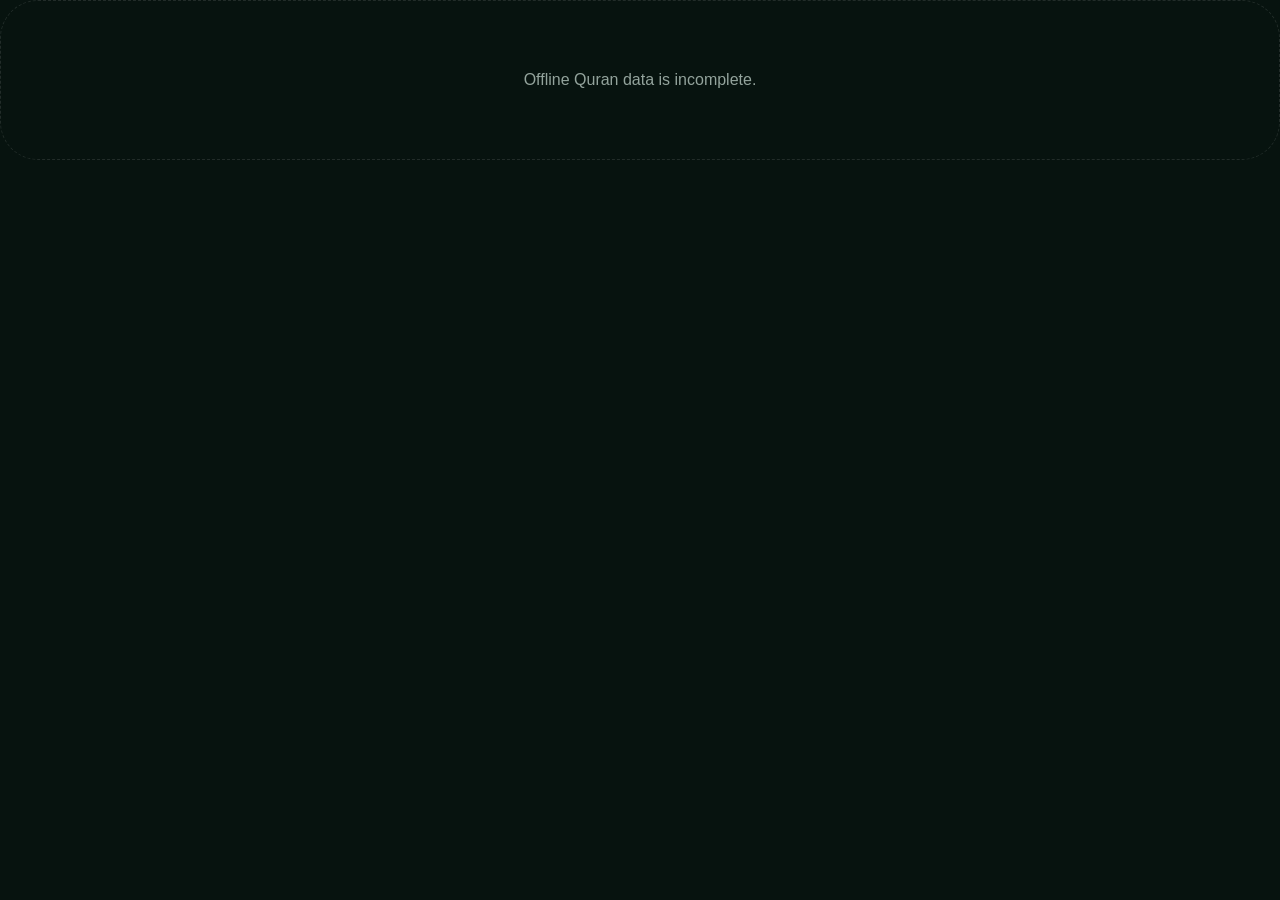
==== app/src/main/assets/index.html @ 4145a132 "Match online mobile UI and add downloadable surah audio" ====
<!doctype html>
<html lang="fr" dir="ltr">
<head>
  <meta charset="utf-8">
  <meta name="viewport" content="width=device-width,initial-scale=1,viewport-fit=cover">
  <meta name="theme-color" content="#081512">
  <title>Nūr — Le Coran hors ligne</title>
  <link rel="stylesheet" href="styles.css">
</head>
<body>
  <div id="splash" class="splash" aria-label="Chargement"><img src="nur-logo.png" alt="Nūr"><span></span></div>

  <header class="desktop-header">
    <button class="brand" data-view="home" aria-label="Accueil"><img src="nur-logo.png" alt=""><span>Nūr</span></button>
    <nav><button data-view="home" data-i18n="home">Accueil</button><button data-view="read" data-i18n="read">Lire</button><button data-fqih>Fqih</button><button data-view="favorites" data-i18n="favorites">Favoris</button></nav>
    <div class="header-actions"><button class="round-button" data-theme aria-label="Changer le thème"><img class="ui-icon" data-theme-icon src="icons/sun.png" alt=""></button><button class="round-button settings-button" data-settings aria-label="Paramètres"><img class="ui-icon" src="icons/settings.png" alt=""></button></div>
  </header>

  <main>
    <section id="view-home" class="view home-view active">
      <div class="home-orb orb-one"></div><div class="home-orb orb-two"></div>
      <div class="home-copy reveal">
        <p class="eyebrow"><span></span><b>Nūr · القرآن الكريم</b><span></span></p>
        <h1 data-i18n="heroTitle">Le Coran,<br><em>toujours avec vous.</em></h1>
        <p data-i18n="heroLead">Lisez Hafs et Warsh, recherchez, mémorisez et retrouvez vos traductions sans aucune connexion.</p>
        <button class="primary" id="homeChoose"><span data-i18n="chooseSurah">Choisir une sourate</span><b>→</b></button>
        <div class="offline-seal"><i></i><span data-i18n="offlineReady">Lecture entièrement hors ligne</span></div>
      </div>
      <section class="home-features reveal delay-one">
        <article><b>01</b><h2 data-i18n="featureRead">Hafs & Warsh</h2><p data-i18n="featureReadText">Les 114 sourates et leurs données sont intégrées à l’application.</p></article>
        <article><b>02</b><h2 data-i18n="featureStudy">Étudier</h2><p data-i18n="featureStudyText">Prononciation, traductions et couleurs de tajwīd disponibles partout.</p></article>
        <article><b>03</b><h2 data-i18n="featureKeep">Continuer</h2><p data-i18n="featureKeepText">Favoris, progression et préférences restent sur votre téléphone.</p></article>
      </section>
      <section class="about reveal delay-two"><small data-i18n="aboutLabel">À PROPOS</small><h2 data-i18n="aboutTitle">Une lumière qui vous accompagne.</h2><p data-i18n="aboutText">Nūr a été créé par Anas Youbi, 14 ans, comme sadaqa jariya. Les textes sont conservés localement pour rester accessibles à tout moment.</p></section>
      <footer><span>© 2026 Nūr</span><span>AlQuran Cloud · Quranpedia</span><a href="https://github.com/NurQuran/Nur" data-external>GitHub ↗</a></footer>
    </section>

    <section id="view-read" class="view read-view">
      <aside class="surah-panel" id="surahPanel">
        <div class="panel-title"><small data-i18n="offlineLibrary">BIBLIOTHÈQUE HORS LIGNE</small><h2 data-i18n="chooseSurah">Choisir une sourate</h2></div>
        <label class="search-box"><img class="ui-icon" src="icons/search.png" alt=""><input id="surahSearch" type="search" autocomplete="off" data-i18n-placeholder="searchSurah" placeholder="Rechercher une sourate"></label>
        <div id="surahList" class="surah-list"></div>
      </aside>
      <article class="reading-area" id="readingArea">
        <button class="mobile-library-button" id="mobileLibrary">← <span data-i18n="allSurahs">Toutes les sourates</span></button>
        <div class="reader-toolbar">
          <div class="offline-state"><i></i><span data-i18n="storedLocally">Textes conservés sur cet appareil</span></div>
          <div class="toolbar-actions"><button id="jumpButton" class="soft-button" data-i18n="goToVerse">Aller au verset</button><button id="favoriteButton" class="soft-button">♡ <span data-i18n="addFavorite">Mettre en favoris</span></button></div>
        </div>
        <header class="surah-heading">
          <button id="previousSurah" aria-label="Sourate précédente">←</button>
          <div><small id="chapterNumber"></small><h2 id="surahName"></h2><p id="surahMeta"></p></div>
          <strong id="surahArabic" lang="ar" dir="rtl"></strong>
          <button id="nextSurah" aria-label="Sourate suivante">→</button>
        </header>
        <div id="basmala" class="basmala" lang="ar" dir="rtl">بِسْمِ ٱللَّهِ ٱلرَّحْمَٰنِ ٱلرَّحِيمِ</div>
        <div class="surah-actions"><button class="online-action" id="playSurah"><img class="ui-icon" src="icons/play.png" alt=""><span data-i18n="listenOnline">Écouter en ligne</span></button><button class="explain-action" data-fqih>Fqih · <span data-i18n="explainOnline">Expliquer en ligne</span></button></div>
        <div id="verseStack" class="verse-stack"></div>
        <div class="surah-closing"><span></span><p lang="ar" dir="rtl">صَدَقَ ٱللَّهُ ٱلْعَظِيمُ</p><small>Sadaqa-llāhu l-ʿaẓīm</small></div>
        <button id="markRead" class="mark-read" data-i18n="markRead">✓ Marquer cette sourate comme lue</button>
      </article>
    </section>

    <section id="view-favorites" class="view favorites-view">
      <div class="page-intro reveal"><small data-i18n="yourSpace">VOTRE ESPACE</small><h1 data-i18n="favorites">Favoris</h1><p data-i18n="favoritesLead">Vos sourates et votre progression sont conservées uniquement sur cet appareil.</p></div>
      <section class="progress-card reveal delay-one"><div><small data-i18n="personalProgress">PROGRESSION PERSONNELLE</small><h2 data-i18n="yourJourney">Votre parcours</h2></div><article><b id="readCount">0</b><span>/ 114 <span data-i18n="surahs">sourates</span></span></article><article><b id="favoriteCount">0</b><span data-i18n="favorites">Favoris</span></article></section>
      <div id="favoriteGrid" class="favorite-grid"></div>
    </section>

    <section id="view-fqih" class="view fqih-view">
      <div class="fqih-card reveal"><span>Fqih</span><small data-i18n="onlineOnly">CONNEXION REQUISE</small><h1>Fqih</h1><p data-i18n="fqihOnlineText">Fqih utilise une intelligence artificielle en ligne. La lecture du Coran reste entièrement disponible sans connexion.</p><button class="primary" data-fqih><span data-i18n="openFqih">Ouvrir Fqih en ligne</span><b>→</b></button></div>
    </section>
  </main>

  <nav class="mobile-nav" aria-label="Navigation principale">
    <span class="nav-highlight"></span>
    <button data-view="home"><i class="home-icon"></i><span data-i18n="home">Accueil</span></button>
    <button data-view="read"><i class="book-icon"></i><span data-i18n="read">Lire</span></button>
    <button data-view="fqih"><i class="fqih-icon">F</i><span>Fqih</span></button>
    <button data-view="favorites"><i class="heart-icon">♡</i><span data-i18n="favorites">Favoris</span></button>
    <button data-theme aria-label="Changer le thème"><img class="ui-icon" data-theme-icon src="icons/sun.png" alt=""></button>
    <button data-settings aria-label="Paramètres"><img class="ui-icon" src="icons/settings.png" alt=""></button>
  </nav>

  <div id="settingsLayer" class="modal-layer" hidden>
    <section class="settings-modal" role="dialog" aria-modal="true" aria-labelledby="settingsTitle">
      <header><div><small data-i18n="readingPreferences">PRÉFÉRENCES DE LECTURE</small><h2 id="settingsTitle" data-i18n="settings">Paramètres</h2></div><button id="closeSettings" aria-label="Fermer">×</button></header>
      <div class="settings-content">
        <article class="setting-card"><span class="setting-number">01</span><div><h3 data-i18n="language">Langue</h3><p data-i18n="languageText">Choisissez la langue de toute l’interface.</p><div class="choice-row" id="languageChoices"><button data-language="fr">Français</button><button data-language="en">English</button><button data-language="ar">العربية</button></div></div></article>
        <article class="setting-card"><span class="setting-number">02</span><div><h3 data-i18n="recitation">Lecture</h3><p data-i18n="recitationText">Choisissez le muṣḥaf affiché hors ligne.</p><div class="choice-row" id="riwayahChoices"><button data-riwayah="hafs">Ḥafṣ</button><button data-riwayah="warsh">Warsh</button></div></div></article>
        <article class="setting-card"><span class="setting-number">03</span><div><h3 data-i18n="display">Affichage</h3><div class="switch-list"><label><span data-i18n="tajweedColors">Couleurs de tajwīd</span><input id="tajweedToggle" type="checkbox"></label><label><span data-i18n="pronunciation">Prononciation</span><input id="pronunciationToggle" type="checkbox"></label><label><span data-i18n="frenchTranslation">Traduction française</span><input id="frenchToggle" type="checkbox"></label><label><span data-i18n="englishTranslation">Traduction anglaise</span><input id="englishToggle" type="checkbox"></label></div><label class="font-range"><span data-i18n="arabicSize">Taille du texte arabe</span><input id="fontSize" type="range" min="28" max="58" step="2"></label></div></article>
        <article class="setting-card"><span class="setting-number">04</span><div><h3 data-i18n="studyMode">Mémorisation</h3><p data-i18n="studyText">Masquez temporairement l’arabe pour vous exercer.</p><label class="single-switch"><span data-i18n="hideArabic">Masquer le texte arabe</span><input id="memoryToggle" type="checkbox"></label><div class="study-actions"><button id="focusButton" data-i18n="focus">Mode concentration</button><button id="imageButton" data-i18n="createImage">Créer une image de la sourate</button></div></div></article>
        <article class="setting-card audio-download-card"><span class="setting-number"><img class="ui-icon" src="icons/download.png" alt=""></span><div><h3 data-i18n="offlineAudio">Audio hors ligne</h3><p data-i18n="offlineAudioText">Enregistrez l’audio de la sourate actuelle sur ce téléphone.</p><button id="downloadAudio" class="download-audio-button"><img class="ui-icon" src="icons/download.png" alt=""><span data-i18n="downloadCurrentAudio">Télécharger l’audio de cette sourate</span></button><small id="audioDownloadStatus" class="audio-download-status"></small></div></article>
        <article class="setting-card offline-card"><span class="setting-number">✓</span><div><h3 data-i18n="offlineInstalled">Contenu hors ligne installé</h3><p id="offlineSummary"></p></div></article>
        <button id="resetData" class="reset-data" data-i18n="resetData">Effacer les favoris, la progression et les réglages</button>
      </div>
    </section>
  </div>

  <div id="onboarding" class="modal-layer onboarding" hidden>
    <section class="onboarding-card"><div class="onboarding-progress"><i></i><i></i><i></i></div><div id="onboardingContent"></div><div class="onboarding-actions"><button id="onboardingBack">←</button><button id="onboardingNext"><span></span> →</button></div></section>
  </div>

  <div id="resumeToast" class="resume-toast" hidden><div><small data-i18n="continueReading">CONTINUER LA LECTURE</small><strong id="resumeName"></strong></div><button id="resumeButton" data-i18n="resume">Reprendre</button><button id="dismissResume" aria-label="Fermer"><img class="ui-icon" src="icons/close.png" alt=""></button></div>
  <div id="toast" class="toast" role="status" hidden></div>
  <button id="focusExit" class="focus-exit" aria-label="Quitter le mode concentration">×</button>
  <div id="mediaPlayer" class="media-player" hidden><button id="mediaToggle"><img class="ui-icon" src="icons/pause.png" alt=""></button><div><small data-i18n="onlineAudio">AUDIO EN LIGNE</small><strong id="mediaTitle"></strong><progress id="mediaProgress" max="100" value="0"></progress></div><button id="mediaClose"><img class="ui-icon" src="icons/close.png" alt=""></button></div>
  <audio id="audio"></audio>

  <script src="data/quran-data.js"></script>
  <script src="app.js"></script>
</body>
</html>
---- app/src/main/assets/styles.css ----
:root{--bg:#07130f;--surface:#0d1e18;--surface-2:#12271f;--text:#f5f1e8;--muted:#93a39c;--line:rgba(255,255,255,.11);--gold:#dfbf70;--gold-soft:rgba(223,191,112,.12);--green:#87b598;--danger:#d9827c;--serif:"Palatino Linotype","Book Antiqua",Georgia,serif;--sans:"Segoe UI",Arial,sans-serif;color-scheme:dark}
:root[data-theme="light"]{--bg:#f4f0e7;--surface:#fffdf8;--surface-2:#ebe5d8;--text:#163026;--muted:#6d7c76;--line:rgba(22,48,38,.14);--gold:#a37d2d;--gold-soft:rgba(163,125,45,.1);--green:#4c775f;color-scheme:light}
*{box-sizing:border-box}html{scroll-behavior:smooth;background:var(--bg)}body{margin:0;min-height:100svh;overflow-x:hidden;background:var(--bg);color:var(--text);font-family:var(--sans);transition:background .35s,color .35s}body.modal-open{overflow:hidden}button,input,select{font:inherit;color:inherit}button,a{-webkit-tap-highlight-color:transparent}button{border:0;cursor:pointer}a{color:inherit;text-decoration:none}:focus-visible{outline:2px solid var(--gold);outline-offset:3px}[hidden]{display:none!important}
.splash{position:fixed;z-index:999;inset:0;display:grid;place-items:center;background:#06120e;transition:opacity .55s,visibility .55s}.splash.hide{opacity:0;visibility:hidden}.splash img{width:min(310px,64vw);filter:drop-shadow(0 18px 40px rgba(223,191,112,.16));animation:splash-logo 1.1s cubic-bezier(.16,1,.3,1) both}.splash span{position:absolute;bottom:13vh;width:80px;height:2px;overflow:hidden;border-radius:9px;background:rgba(255,255,255,.1)}.splash span:after{content:"";display:block;width:45%;height:100%;background:var(--gold);animation:loading 1.1s ease-in-out infinite}
.desktop-header{position:sticky;z-index:100;top:0;height:76px;display:grid;grid-template-columns:1fr auto 1fr;align-items:center;padding:0 clamp(20px,5vw,72px);border-bottom:1px solid var(--line);background:color-mix(in srgb,var(--bg) 90%,transparent);backdrop-filter:blur(22px)}.brand{justify-self:start;display:flex;align-items:center;gap:12px;background:none;font:22px var(--serif)}.brand img{width:104px;height:42px;object-fit:contain;object-position:left}.brand span{display:none}.desktop-header nav{display:flex;gap:10px;padding:5px;border:1px solid var(--line);border-radius:999px;background:var(--surface)}.desktop-header nav button{min-width:82px;padding:10px 16px;border-radius:999px;background:transparent;color:var(--muted);font-size:12px;transition:background .25s,color .25s,transform .25s}.desktop-header nav button:hover{color:var(--text);transform:translateY(-1px)}.desktop-header nav button.active{background:var(--gold);color:#102019}.header-actions{justify-self:end;display:flex;gap:8px}.round-button{display:grid;place-items:center;width:58px;height:42px;border:1px solid var(--line);border-radius:999px;background:var(--surface)}
.theme-icon,.settings-icon{position:relative;display:block;width:19px;height:19px}.theme-icon{border:2px solid currentColor;border-radius:50%}.theme-icon:after{content:"";position:absolute;width:15px;height:15px;right:-6px;top:-5px;border-radius:50%;background:var(--surface)}:root[data-theme="light"] .theme-icon{box-shadow:0 -8px 0 -6px currentColor,0 8px 0 -6px currentColor,8px 0 0 -6px currentColor,-8px 0 0 -6px currentColor}:root[data-theme="light"] .theme-icon:after{display:none}.settings-icon:before,.settings-icon:after{content:"";position:absolute;left:1px;right:1px;height:2px;border-radius:2px;background:currentColor}.settings-icon:before{top:5px}.settings-icon:after{bottom:5px}.settings-icon{background:radial-gradient(circle at 6px 6px,var(--surface) 0 2px,currentColor 2.5px 4px,transparent 4.5px),radial-gradient(circle at 13px 14px,var(--surface) 0 2px,currentColor 2.5px 4px,transparent 4.5px)}
.view{display:none;min-height:calc(100svh - 76px)}.view.active{display:block;animation:view-in .55s cubic-bezier(.16,1,.3,1) both}.home-view{position:relative;overflow:hidden;padding-top:1px}.home-copy{position:relative;z-index:2;min-height:680px;display:flex;flex-direction:column;align-items:center;justify-content:center;padding:80px 22px;text-align:center}.eyebrow{display:flex;align-items:center;gap:13px;color:var(--gold);font-size:10px;letter-spacing:.2em;text-transform:uppercase}.eyebrow span{width:33px;height:1px;background:var(--gold)}.home-copy h1{margin:18px 0;font:clamp(52px,7.8vw,102px)/.92 var(--serif);letter-spacing:-.05em}.home-copy h1 em{color:var(--gold);font-weight:400}.home-copy>p:not(.eyebrow){max-width:680px;margin:0 0 30px;color:var(--muted);font:18px/1.75 var(--serif)}.primary{display:inline-flex;align-items:center;justify-content:space-between;gap:28px;min-height:58px;padding:0 22px 0 25px;border-radius:999px;background:var(--gold);color:#102019;font-weight:800;box-shadow:0 18px 42px rgba(223,191,112,.18);transition:transform .3s,box-shadow .3s}.primary:hover{transform:translateY(-3px);box-shadow:0 23px 54px rgba(223,191,112,.27)}.offline-seal{display:flex;align-items:center;gap:9px;margin-top:22px;color:var(--muted);font-size:10px}.offline-seal i,.offline-state i{width:7px;height:7px;border-radius:50%;background:#70b98a;box-shadow:0 0 0 5px rgba(112,185,138,.1)}.home-orb{position:absolute;z-index:0;left:50%;top:300px;border:1px solid color-mix(in srgb,var(--gold) 22%,transparent);border-radius:50%;transform:translate(-50%,-50%);animation:orb-float 10s ease-in-out infinite}.orb-one{width:390px;height:390px}.orb-two{width:590px;height:590px;animation-delay:-4s}.home-features{position:relative;z-index:2;display:grid;grid-template-columns:repeat(3,1fr);max-width:1150px;margin:0 auto 90px;padding:0 24px}.home-features article{min-height:230px;padding:35px;border:1px solid var(--line);border-right:0;background:color-mix(in srgb,var(--surface) 82%,transparent);backdrop-filter:blur(16px);transition:transform .35s,background .35s}.home-features article:first-child{border-radius:38px 0 0 38px}.home-features article:last-child{border-right:1px solid var(--line);border-radius:0 38px 38px 0}.home-features article:hover{z-index:2;transform:translateY(-9px) scale(1.02);background:var(--surface)}.home-features b,.about small,.page-intro small,.progress-card small{color:var(--gold);font-size:9px;letter-spacing:.18em}.home-features h2{margin:28px 0 10px;font:27px var(--serif)}.home-features p{margin:0;color:var(--muted);font:14px/1.7 var(--serif)}.about{max-width:1050px;margin:0 auto 90px;padding:72px;border:1px solid var(--line);border-radius:48px;background:var(--surface);text-align:center}.about h2{margin:12px 0 18px;font:clamp(38px,5vw,65px)/1 var(--serif)}.about p{max-width:700px;margin:auto;color:var(--muted);font:16px/1.8 var(--serif)}footer{display:flex;align-items:center;justify-content:space-between;gap:20px;padding:30px clamp(22px,5vw,70px);border-top:1px solid var(--line);color:var(--muted);font-size:11px}footer a:hover{color:var(--text)}
.read-view{position:relative;grid-template-columns:292px minmax(0,1fr)}.read-view.active{display:grid}.surah-panel{position:sticky;top:76px;height:calc(100svh - 76px);display:flex;flex-direction:column;padding:26px 17px 0;border-inline-end:1px solid var(--line);background:var(--surface)}.panel-title{padding:0 9px}.panel-title small{color:var(--gold);font-size:8px;letter-spacing:.16em}.panel-title h2{margin:7px 0 17px;font:25px var(--serif)}.search-box{display:flex;align-items:center;gap:10px;min-height:46px;padding:0 14px;border:1px solid var(--line);border-radius:999px;background:var(--surface-2)}.search-box i{width:12px;height:12px;border:1.5px solid var(--muted);border-radius:50%;position:relative}.search-box i:after{content:"";position:absolute;width:6px;height:1.5px;right:-5px;bottom:-2px;background:var(--muted);transform:rotate(45deg)}.search-box input{min-width:0;width:100%;border:0;outline:0;background:transparent;font-size:11px}.surah-list{min-height:0;overflow:auto;margin-top:11px;padding-bottom:28px;scrollbar-width:thin}.surah-item{width:100%;display:grid;grid-template-columns:36px minmax(0,1fr) auto;align-items:center;gap:9px;min-height:58px;padding:8px 11px;border-radius:19px;background:transparent;text-align:start;transition:background .22s,transform .25s}.surah-item:hover{background:var(--surface-2);transform:translateX(3px)}[dir="rtl"] .surah-item:hover{transform:translateX(-3px)}.surah-item.active{background:var(--gold-soft);box-shadow:inset 2px 0 var(--gold)}[dir="rtl"] .surah-item.active{box-shadow:inset -2px 0 var(--gold)}.surah-item span{color:var(--gold);font:11px var(--serif)}.surah-item strong{overflow:hidden;text-overflow:ellipsis;white-space:nowrap;font:15px var(--serif)}.surah-item b{color:var(--muted);font:18px var(--serif)}.reading-area{min-width:0;width:min(1080px,100%);margin:0 auto;padding:0 clamp(22px,5vw,66px) 120px}.reader-toolbar{min-height:82px;display:flex;align-items:center;justify-content:space-between;gap:18px;border-bottom:1px solid var(--line)}.offline-state{display:flex;align-items:center;gap:10px;color:var(--muted);font-size:10px}.toolbar-actions{display:flex;gap:8px}.soft-button{min-height:40px;padding:0 15px;border:1px solid var(--line);border-radius:999px;background:var(--surface);font-size:10px}.soft-button.active{color:var(--gold);border-color:var(--gold)}.surah-heading{display:grid;grid-template-columns:46px minmax(0,1fr) auto 46px;align-items:center;gap:24px;padding:46px 0 32px}.surah-heading>button{width:44px;height:44px;border:1px solid var(--line);border-radius:50%;background:transparent}.surah-heading>button:disabled{opacity:.25}.surah-heading small{color:var(--gold);font-size:9px;letter-spacing:.16em}.surah-heading h2{margin:7px 0 3px;font:clamp(40px,5vw,58px)/.95 var(--serif)}.surah-heading p{margin:0;color:var(--muted);font-size:11px}.surah-heading>strong{color:var(--gold);font:clamp(35px,4vw,54px) var(--serif)}.basmala{padding:24px 16px;text-align:center;color:var(--gold);font:clamp(30px,4vw,48px)/1.8 "Traditional Arabic",serif}.surah-actions{display:grid;grid-template-columns:1fr auto;gap:12px;margin:10px 0 26px}.surah-actions button{min-height:60px;border-radius:999px;font-weight:750}.online-action{background:var(--gold);color:#102019}.explain-action{padding:0 25px;border:1px solid var(--line);background:var(--surface)}.verse-stack{display:grid;gap:18px}.verse-card{padding:31px;border:1px solid var(--line);border-radius:38px;background:var(--surface);box-shadow:0 18px 60px rgba(0,0,0,.08);animation:verse-in .5s cubic-bezier(.16,1,.3,1) both;animation-delay:min(calc(var(--index)*18ms),260ms)}.verse-meta{display:flex;align-items:center;justify-content:space-between;margin-bottom:18px;color:var(--gold);font:12px var(--serif)}.verse-meta button{width:40px;height:40px;border:1px solid var(--line);border-radius:50%;background:transparent}.arabic-text{margin:0;text-align:end;font-family:"Traditional Arabic","Noto Naskh Arabic",serif;line-height:2.05}.pronunciation{margin:18px 0 0;color:var(--green);font:italic 16px/1.7 var(--serif)}.translations{display:grid;grid-template-columns:1fr 1fr;gap:28px;margin-top:22px;padding-top:20px;border-top:1px solid var(--line)}.translation small{color:var(--gold);font-size:8px;letter-spacing:.16em}.translation p{margin:7px 0 0;color:var(--muted);font:14px/1.75 var(--serif)}.memory-mode .arabic-text{color:transparent;text-shadow:0 0 18px color-mix(in srgb,var(--text) 30%,transparent);user-select:none}.memory-mode .verse-card:active .arabic-text{color:var(--text);text-shadow:none}.surah-closing{display:flex;flex-direction:column;align-items:center;padding:50px 0 26px;color:var(--gold)}.surah-closing span{width:100px;height:1px;background:var(--line)}.surah-closing p{margin:22px 0 4px;font:31px var(--serif)}.surah-closing small{color:var(--muted);font:12px var(--serif)}.mark-read{width:100%;min-height:62px;border:1px solid color-mix(in srgb,var(--gold) 55%,var(--line));border-radius:999px;background:var(--gold-soft);color:var(--gold);font-weight:800}.mark-read.done{border-color:color-mix(in srgb,#70b98a 55%,var(--line));color:#70b98a}.mobile-library-button{display:none}
.favorites-view,.fqih-view{padding:70px clamp(20px,6vw,90px) 130px}.page-intro{max-width:920px;margin:auto;text-align:center}.page-intro h1{margin:12px 0;font:clamp(60px,9vw,110px)/.9 var(--serif)}.page-intro p{color:var(--muted);font:17px/1.7 var(--serif)}.progress-card{max-width:1100px;margin:55px auto 25px;display:grid;grid-template-columns:1.4fr .55fr .55fr;align-items:center;gap:18px;padding:32px;border:1px solid var(--line);border-radius:42px;background:var(--surface)}.progress-card h2{margin:8px 0 0;font:35px var(--serif)}.progress-card article{min-height:95px;display:flex;flex-direction:column;justify-content:center;padding:20px;border-radius:28px;background:var(--surface-2)}.progress-card article b{color:var(--gold);font:38px/1 var(--serif)}.progress-card article span{margin-top:7px;color:var(--muted);font-size:10px}.favorite-grid{max-width:1100px;margin:22px auto;display:grid;grid-template-columns:repeat(3,1fr);gap:13px}.favorite-card{display:grid;grid-template-columns:40px 1fr auto;align-items:center;gap:13px;min-height:100px;padding:20px;border:1px solid var(--line);border-radius:30px;background:var(--surface);text-align:start;transition:transform .3s,border-color .3s}.favorite-card:hover{transform:translateY(-4px);border-color:var(--gold)}.favorite-card span{color:var(--gold);font:12px var(--serif)}.favorite-card strong{font:20px var(--serif)}.favorite-card b{color:var(--muted);font:22px var(--serif)}.empty-favorites{grid-column:1/-1;padding:70px;text-align:center;border:1px dashed var(--line);border-radius:38px;color:var(--muted)}.fqih-view{display:none;place-items:center}.fqih-view.active{display:grid}.fqih-card{width:min(690px,100%);padding:55px;border:1px solid var(--line);border-radius:48px;background:var(--surface);text-align:center}.fqih-card>span{display:grid;place-items:center;width:70px;height:46px;margin:auto;border-radius:999px;background:var(--gold);color:#102019;font-size:11px;font-weight:800}.fqih-card small{display:block;margin-top:25px;color:var(--gold);font-size:9px;letter-spacing:.18em}.fqih-card h1{margin:10px 0;font:70px/.9 var(--serif)}.fqih-card p{margin:0 auto 28px;max-width:520px;color:var(--muted);font:16px/1.7 var(--serif)}
.mobile-nav{display:none}.modal-layer{position:fixed;z-index:500;inset:0;display:grid;place-items:center;padding:18px;background:rgba(2,9,7,.62);backdrop-filter:blur(22px);animation:modal-in .35s ease}.settings-modal{width:min(760px,calc(100vw - 24px));max-height:calc(100svh - 28px);overflow:auto;padding:28px;border:1px solid color-mix(in srgb,var(--gold) 28%,var(--line));border-radius:44px;background:var(--surface);box-shadow:0 40px 130px rgba(0,0,0,.55)}.settings-modal>header{position:sticky;z-index:3;top:-28px;display:flex;align-items:center;justify-content:space-between;margin:-28px -6px 20px;padding:30px 12px 20px;background:var(--surface);border-bottom:1px solid var(--line)}.settings-modal header small{color:var(--gold);font-size:8px;letter-spacing:.17em}.settings-modal header h2{margin:8px 0 0;font:42px/1 var(--serif)}.settings-modal header button{width:46px;height:46px;border:1px solid var(--line);border-radius:50%;background:transparent;font-size:23px}.settings-content{display:grid;gap:13px}.setting-card{display:grid;grid-template-columns:47px 1fr;gap:17px;padding:24px;border:1px solid var(--line);border-radius:34px;background:var(--surface-2);animation:setting-in .45s cubic-bezier(.16,1,.3,1) both}.setting-card:nth-child(2){animation-delay:.05s}.setting-card:nth-child(3){animation-delay:.1s}.setting-number{display:grid;place-items:center;width:47px;height:47px;border:1px solid color-mix(in srgb,var(--gold) 58%,var(--line));border-radius:17px;color:var(--gold);font:12px var(--serif)}.setting-card h3{margin:4px 0 6px;font:22px var(--serif)}.setting-card p{margin:0 0 15px;color:var(--muted);font-size:11px;line-height:1.55}.choice-row{display:grid;grid-template-columns:repeat(3,1fr);gap:8px}.choice-row button{min-height:55px;border:1px solid var(--line);border-radius:20px;background:var(--surface)}.choice-row button.active{border-color:var(--gold);background:var(--gold-soft);color:var(--gold)}.switch-list{display:grid;grid-template-columns:1fr 1fr;gap:8px}.switch-list label,.single-switch,.font-range{display:flex;align-items:center;justify-content:space-between;gap:12px;min-height:52px;padding:0 15px;border:1px solid var(--line);border-radius:20px;background:var(--surface);font-size:11px}.switch-list input,.single-switch input{width:20px;height:20px;accent-color:var(--gold)}.font-range{margin-top:8px}.font-range input{width:min(240px,45%);accent-color:var(--gold)}.offline-card{border-color:color-mix(in srgb,#70b98a 35%,var(--line))}.offline-card .setting-number{color:#70b98a;border-color:#70b98a}.offline-card p{margin-bottom:0}.reset-data{min-height:56px;border:1px solid color-mix(in srgb,var(--danger) 48%,var(--line));border-radius:999px;background:transparent;color:var(--danger);font-weight:750}.onboarding-card{width:min(680px,calc(100vw - 24px));padding:40px;border:1px solid color-mix(in srgb,var(--gold) 28%,var(--line));border-radius:46px;background:var(--surface)}.onboarding-progress{display:grid;grid-template-columns:repeat(3,1fr);gap:7px}.onboarding-progress i{height:4px;border-radius:9px;background:var(--line)}.onboarding-progress i.active{background:var(--gold)}#onboardingContent{min-height:390px;padding:45px 0 20px;animation:view-in .45s both}#onboardingContent small{color:var(--gold);font-size:9px;letter-spacing:.18em}#onboardingContent h1{margin:12px 0;font:clamp(50px,9vw,76px)/.92 var(--serif)}#onboardingContent p{color:var(--muted);font:16px/1.7 var(--serif)}.onboarding-grid{display:grid;grid-template-columns:repeat(3,1fr);gap:10px;margin-top:30px}.onboarding-grid button{min-height:82px;border:1px solid var(--line);border-radius:27px;background:var(--surface-2);font-weight:750}.onboarding-grid button.active{border-color:var(--gold);color:var(--gold)}.onboarding-actions{display:flex;justify-content:flex-end;gap:8px}.onboarding-actions button{min-height:55px;border-radius:999px}.onboarding-actions button:first-child{width:55px;border:1px solid var(--line);background:transparent}.onboarding-actions button:last-child{padding:0 24px;background:var(--gold);color:#102019;font-weight:800}
.toast{position:fixed;z-index:800;left:50%;bottom:30px;max-width:min(540px,calc(100vw - 26px));padding:14px 20px;border:1px solid var(--line);border-radius:999px;background:var(--surface);box-shadow:0 20px 70px rgba(0,0,0,.35);transform:translateX(-50%);font-size:12px;animation:toast-in .35s cubic-bezier(.16,1,.3,1)}.resume-toast{position:fixed;z-index:300;right:24px;bottom:24px;display:grid;grid-template-columns:1fr auto auto;align-items:center;gap:14px;width:min(450px,calc(100vw - 28px));padding:16px 18px;border:1px solid var(--line);border-radius:30px;background:var(--surface);box-shadow:0 25px 80px rgba(0,0,0,.35);animation:toast-in .45s}.resume-toast small{display:block;color:var(--gold);font-size:8px;letter-spacing:.15em}.resume-toast strong{display:block;margin-top:4px;font:18px var(--serif)}.resume-toast button{min-height:42px;padding:0 15px;border-radius:999px;background:var(--gold);color:#102019;font-size:10px;font-weight:800}.resume-toast button:last-child{width:40px;padding:0;border:1px solid var(--line);background:transparent;color:var(--muted)}.media-player{position:fixed;z-index:250;left:50%;bottom:22px;display:grid;grid-template-columns:46px 1fr 40px;align-items:center;gap:14px;width:min(680px,calc(100vw - 28px));padding:13px 16px;border:1px solid color-mix(in srgb,var(--gold) 35%,var(--line));border-radius:999px;background:color-mix(in srgb,var(--surface) 94%,transparent);backdrop-filter:blur(22px);box-shadow:0 25px 80px rgba(0,0,0,.38);transform:translateX(-50%)}.media-player button{height:42px;border-radius:50%;background:var(--gold);color:#102019}.media-player button:last-child{background:transparent;color:var(--muted)}.media-player small{display:block;color:var(--gold);font-size:7px;letter-spacing:.14em}.media-player strong{display:block;overflow:hidden;text-overflow:ellipsis;white-space:nowrap;font:14px var(--serif)}.media-player progress{display:block;width:100%;height:3px;margin-top:6px;accent-color:var(--gold)}
tajweed{color:var(--text)}tajweed.ham_wasl,tajweed.silent{color:#8793a0}tajweed.madda_normal,tajweed.madda_permissible,tajweed.madda_necessary,tajweed.madda_obligatory{color:#e2a13f}tajweed.qalqalah{color:#4ba8e6}tajweed.ghunnah,tajweed.ikhfa,tajweed.ikhfa_shafawi{color:#36b581}tajweed.idgham_shafawi,tajweed.idgham_ghunnah,tajweed.idgham_without_ghunnah,tajweed.idgham_mutajanisayn,tajweed.idgham_mutaqaribayn{color:#9e79df}tajweed.iqlab{color:#e36c9b}
.study-actions{display:grid;grid-template-columns:1fr 1fr;gap:8px;margin-top:8px}.study-actions button{min-height:52px;padding:0 14px;border:1px solid var(--line);border-radius:20px;background:var(--surface);font-size:11px}.focus-exit{display:none;position:fixed;z-index:600;top:16px;right:16px;width:48px;height:48px;border:1px solid var(--line);border-radius:50%;background:var(--surface);font-size:22px;box-shadow:0 12px 35px rgba(0,0,0,.3)}body.focus-mode .focus-exit{display:block}
body.focus-mode .desktop-header,body.focus-mode .surah-panel,body.focus-mode .reader-toolbar,body.focus-mode .mobile-nav,body.focus-mode .surah-actions,body.focus-mode .translations,body.focus-mode .pronunciation{display:none!important}body.focus-mode .read-view{display:block}body.focus-mode .reading-area{max-width:900px;padding-top:20px}
.reveal{animation:reveal .7s cubic-bezier(.16,1,.3,1) both}.delay-one{animation-delay:.12s}.delay-two{animation-delay:.2s}
@keyframes splash-logo{from{opacity:0;transform:scale(.88);filter:blur(8px)}to{opacity:1;transform:none;filter:none}}@keyframes loading{0%{transform:translateX(-110%)}100%{transform:translateX(220%)}}@keyframes view-in{from{opacity:0;transform:translateY(12px);filter:blur(4px)}to{opacity:1;transform:none;filter:none}}@keyframes reveal{from{opacity:0;transform:translateY(22px)}to{opacity:1;transform:none}}@keyframes verse-in{from{opacity:0;transform:translateY(16px);filter:blur(3px)}to{opacity:1;transform:none;filter:none}}@keyframes orb-float{0%,100%{transform:translate(-50%,-50%) rotate(0)}50%{transform:translate(-50%,calc(-50% - 14px)) rotate(3deg)}}@keyframes modal-in{from{opacity:0}to{opacity:1}}@keyframes setting-in{from{opacity:0;transform:translateY(12px)}to{opacity:1;transform:none}}@keyframes toast-in{from{opacity:0;transform:translate(-50%,15px)}to{opacity:1;transform:translate(-50%,0)}}
@media(max-width:900px){body{padding-bottom:102px}.desktop-header{display:none}.view{min-height:100svh}.home-copy{min-height:670px;padding-bottom:120px}.home-copy h1{font-size:clamp(48px,13vw,72px)}.home-features{grid-template-columns:1fr;margin-top:-60px}.home-features article,.home-features article:first-child,.home-features article:last-child{min-height:170px;border:1px solid var(--line);border-radius:32px!important;margin-bottom:10px}.about{margin:30px 14px 70px;padding:45px 24px;border-radius:38px}footer{padding-bottom:35px;flex-direction:column}.read-view.active{display:block}.surah-panel{position:relative;top:0;width:100%;height:calc(100svh - 96px);padding:28px 14px 0;border:0;background:var(--bg)}.read-view:not(.library-open) .surah-panel{display:none}.read-view.library-open .reading-area{display:none}.panel-title{text-align:center}.panel-title h2{font-size:38px}.search-box{min-height:54px;margin:0 auto;width:min(620px,100%)}.surah-list{width:min(620px,100%);margin:13px auto 0;padding-bottom:120px}.surah-item{min-height:68px;border:1px solid var(--line);margin-bottom:8px;border-radius:25px}.reading-area{padding:0 14px 130px}.mobile-library-button{display:flex;align-items:center;gap:10px;margin:19px 0 4px;padding:0;background:transparent;color:var(--gold);font-size:11px}.reader-toolbar{min-height:68px}.offline-state{display:none}.toolbar-actions{width:100%;display:grid;grid-template-columns:1fr 1fr}.soft-button{min-height:45px}.surah-heading{grid-template-columns:42px minmax(0,1fr) 42px;gap:10px;padding:28px 0 20px}.surah-heading>strong{grid-column:2;text-align:start}.surah-heading h2{font-size:40px}.basmala{font-size:30px;padding:17px 4px}.surah-actions{grid-template-columns:1fr auto}.surah-actions button{min-height:55px}.explain-action{padding:0 16px}.verse-card{padding:24px 19px;border-radius:34px}.translations{grid-template-columns:1fr;gap:17px}.favorites-view,.fqih-view{padding:50px 14px 120px}.progress-card{grid-template-columns:1fr 1fr;margin-top:38px;padding:20px;border-radius:35px}.progress-card>div{grid-column:1/-1}.favorite-grid{grid-template-columns:1fr}.fqih-card{padding:40px 22px;border-radius:38px}.mobile-nav{position:fixed;z-index:220;left:50%;bottom:calc(11px + env(safe-area-inset-bottom));display:grid;grid-template-columns:repeat(4,minmax(56px,1fr)) 52px 52px;gap:4px;width:min(680px,calc(100vw - 18px));height:80px;padding:5px;border:1px solid color-mix(in srgb,var(--gold) 26%,var(--line));border-radius:42px;background:color-mix(in srgb,var(--surface) 96%,transparent);backdrop-filter:blur(24px);box-shadow:0 20px 65px rgba(0,0,0,.32);transform:translateX(-50%);transition:transform .4s cubic-bezier(.16,1,.3,1)}.mobile-nav button{position:relative;z-index:2;display:flex;flex-direction:column;align-items:center;justify-content:center;gap:5px;border-radius:35px;background:transparent;color:var(--muted);font-size:9px;font-weight:700}.mobile-nav button.active{color:#102019}.mobile-nav button:nth-last-child(-n+2){border:1px solid var(--line);color:var(--text)}.nav-highlight{position:absolute;z-index:1;top:5px;bottom:5px;left:5px;width:calc((100% - 117px)/4);border-radius:35px;background:var(--gold);transition:transform .45s cubic-bezier(.16,1,.3,1),width .4s}.mobile-nav[data-index="1"] .nav-highlight{transform:translateX(100%)}.mobile-nav[data-index="2"] .nav-highlight{transform:translateX(200%)}.mobile-nav[data-index="3"] .nav-highlight{transform:translateX(300%)}[dir="rtl"] .mobile-nav[data-index="1"] .nav-highlight{transform:translateX(-100%)}[dir="rtl"] .mobile-nav[data-index="2"] .nav-highlight{transform:translateX(-200%)}[dir="rtl"] .mobile-nav[data-index="3"] .nav-highlight{transform:translateX(-300%)}.mobile-nav i{display:grid;place-items:center;width:18px;height:18px;font-style:normal;font-size:13px}.home-icon:before{content:"⌂"}.book-icon:before{content:"▤"}.heart-icon{font-size:18px!important}.fqih-icon{font-size:10px!important;font-weight:900}.mobile-nav .settings-icon,.mobile-nav .theme-icon{width:18px;height:18px}.settings-modal{padding:18px;border-radius:38px}.settings-modal>header{top:-18px;margin:-18px -4px 15px;padding:22px 8px 17px}.settings-modal header h2{font-size:35px}.setting-card{grid-template-columns:42px 1fr;padding:17px 14px;border-radius:30px}.setting-number{width:42px;height:42px}.switch-list{grid-template-columns:1fr}.choice-row{grid-template-columns:1fr}.choice-row button{min-height:50px}.onboarding-card{padding:28px 20px;border-radius:38px}.onboarding-grid{grid-template-columns:1fr}.resume-toast{right:14px;bottom:calc(105px + env(safe-area-inset-bottom))}.media-player{bottom:calc(103px + env(safe-area-inset-bottom));border-radius:34px}.toast{bottom:calc(105px + env(safe-area-inset-bottom))}}
@media(max-width:560px){.mobile-nav{grid-template-columns:repeat(4,minmax(44px,1fr)) 47px 47px;height:75px}.nav-highlight{width:calc((100% - 107px)/4)}.mobile-nav button{font-size:8px}.home-copy>p:not(.eyebrow){font-size:16px}.surah-heading h2{font-size:34px}.surah-heading>strong{font-size:32px}.verse-card{padding:22px 17px}.arabic-text{line-height:2}.progress-card{grid-template-columns:1fr}.progress-card>div{grid-column:auto}.favorite-card{border-radius:27px}.surah-actions{grid-template-columns:1fr}.explain-action{min-height:48px!important}.resume-toast{grid-template-columns:1fr auto;padding:14px}.resume-toast button:last-child{display:none}.onboarding-progress{margin-top:3px}}
/* Shared online/offline mobile chrome */
.ui-icon{display:block;width:22px;height:22px;object-fit:contain;filter:invert(1);opacity:.92}:root[data-theme="light"] .ui-icon{filter:none}.search-box>.ui-icon{width:16px;height:16px;opacity:.62}.search-box i{display:none}.setting-number>.ui-icon{width:21px;height:21px}.online-action{display:flex;align-items:center;justify-content:center;gap:11px}.online-action .ui-icon{width:18px;height:18px;filter:none}.verse-meta button{display:grid;place-items:center}.verse-meta button .ui-icon{width:15px;height:15px}.media-player button{display:grid;place-items:center}.media-player button .ui-icon{width:17px;height:17px;filter:none}.media-player button:last-child .ui-icon{filter:invert(1)}:root[data-theme="light"] .media-player button:last-child .ui-icon{filter:none}.download-audio-button{display:flex;align-items:center;justify-content:center;gap:10px;width:100%;min-height:54px;padding:0 18px;border:1px solid color-mix(in srgb,var(--gold) 48%,var(--line));border-radius:999px;background:var(--gold-soft);color:var(--gold);font-size:11px;font-weight:800}.download-audio-button .ui-icon{width:17px;height:17px}.audio-download-status{display:block;min-height:16px;margin-top:10px;color:var(--muted);font-size:10px;line-height:1.5}.verse-card.playing{border-color:var(--gold);box-shadow:0 18px 65px color-mix(in srgb,var(--gold) 13%,transparent)}
@media(max-width:900px){
  body{padding-bottom:112px}.mobile-nav{bottom:calc(14px + env(safe-area-inset-bottom));grid-template-columns:repeat(4,minmax(46px,1fr)) 58px 58px;gap:4px;width:min(680px,calc(100vw - 22px));height:84px;padding:6px;border-radius:44px}.mobile-nav button{min-width:0;border-radius:999px;font-size:11px}.mobile-nav button:nth-of-type(-n+4)>i{display:none}.mobile-nav button:nth-last-child(-n+2){border-radius:50%;width:58px;height:70px}.mobile-nav .ui-icon{width:25px;height:25px}.nav-highlight{top:6px;bottom:6px;left:6px;width:calc((100% - 134px)/4);border-radius:999px}.resume-toast{left:50%;right:auto;bottom:calc(108px + env(safe-area-inset-bottom));width:min(680px,calc(100vw - 22px));height:84px;grid-template-columns:minmax(0,1fr) auto 58px;gap:8px;padding:6px 6px 6px 22px;border-radius:44px;transform:translateX(-50%);animation:resume-bar-in .45s cubic-bezier(.16,1,.3,1)}[dir="rtl"] .resume-toast{padding:6px 22px 6px 6px}.resume-toast>div{display:flex;min-width:0;align-items:center;gap:14px}.resume-toast small{font-size:8px;white-space:nowrap}.resume-toast strong{margin:0;font-size:15px}.resume-toast>button{height:70px;min-height:70px;border-radius:999px}.resume-toast>button:last-child{display:grid;width:58px;height:70px;padding:0;place-items:center;border:1px solid var(--line);background:transparent}.resume-toast>button:last-child .ui-icon{width:20px;height:20px}.media-player{bottom:calc(108px + env(safe-area-inset-bottom));width:min(680px,calc(100vw - 22px))}
}
@media(max-width:560px){.mobile-nav{grid-template-columns:repeat(4,minmax(38px,1fr)) 52px 52px;height:80px}.mobile-nav button:nth-last-child(-n+2){width:52px;height:66px}.nav-highlight{width:calc((100% - 122px)/4)}.resume-toast{height:80px;grid-template-columns:minmax(0,1fr) auto 52px}.resume-toast>button{height:66px;min-height:66px}.resume-toast>button:last-child{display:grid;width:52px;height:66px}.resume-toast>div{display:block}.resume-toast small{white-space:normal}.resume-toast strong{margin-top:3px}.study-actions{grid-template-columns:1fr}}
@keyframes resume-bar-in{from{opacity:0;transform:translate(-50%,18px) scale(.97);filter:blur(4px)}to{opacity:1;transform:translate(-50%,0);filter:none}}
@media(prefers-reduced-motion:reduce){*,*:before,*:after{scroll-behavior:auto!important;animation:none!important;transition:none!important}}
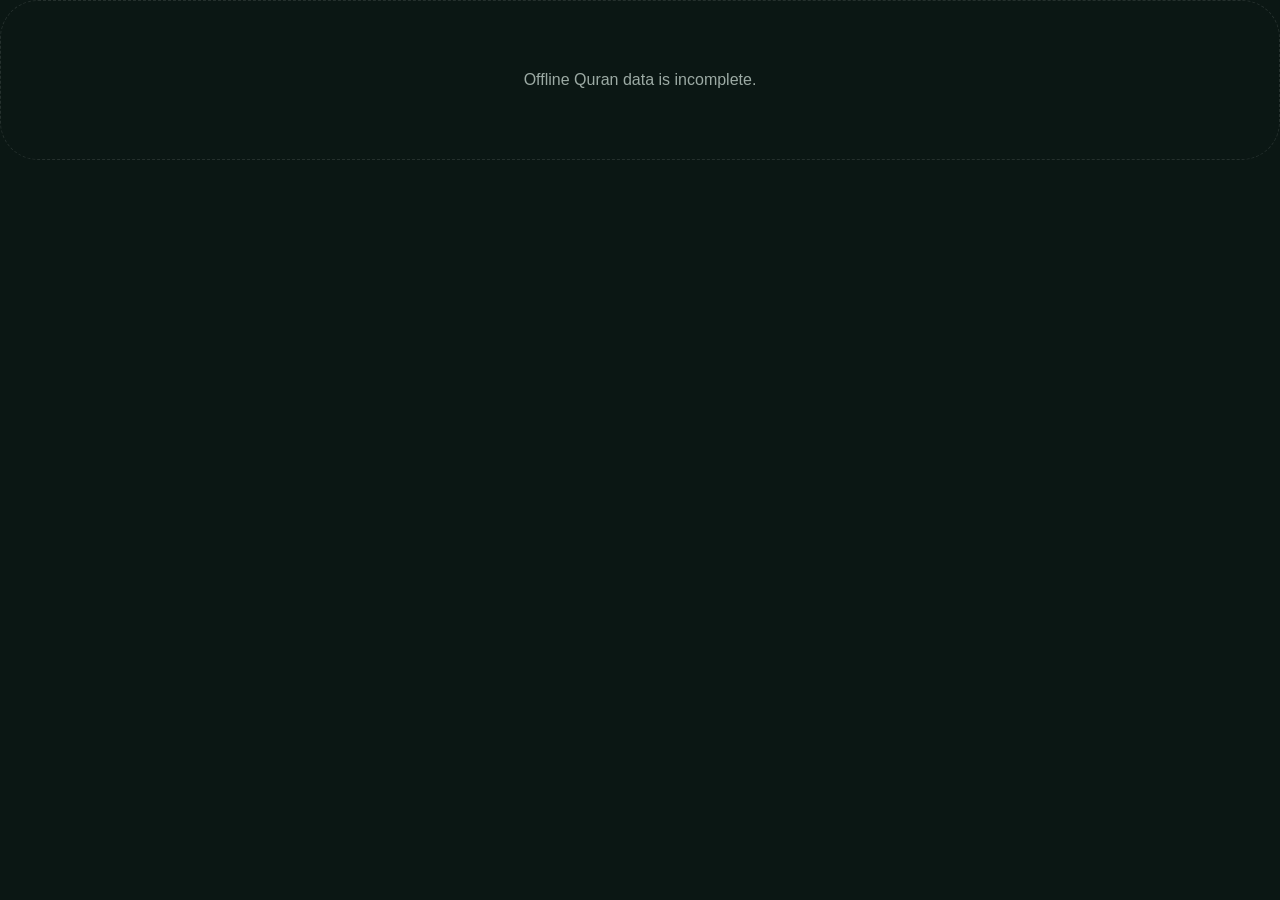
==== commit 590830eb: "Synchronize online and offline Android experience" ====
--- a/app/src/main/assets/index.html
+++ b/app/src/main/assets/index.html
@@ -24,7 +24,7 @@
         <h1 data-i18n="heroTitle">Le Coran,<br><em>toujours avec vous.</em></h1>
         <p data-i18n="heroLead">Lisez Hafs et Warsh, recherchez, mémorisez et retrouvez vos traductions sans aucune connexion.</p>
         <button class="primary" id="homeChoose"><span data-i18n="chooseSurah">Choisir une sourate</span><b>→</b></button>
-        <div class="offline-seal"><i></i><span data-i18n="offlineReady">Lecture entièrement hors ligne</span></div>
+        <button class="offline-seal" id="homeResume"><span data-i18n="offlineReady">ou reprendre votre lecture</span> →</button>
       </div>
       <section class="home-features reveal delay-one">
         <article><b>01</b><h2 data-i18n="featureRead">Hafs & Warsh</h2><p data-i18n="featureReadText">Les 114 sourates et leurs données sont intégrées à l’application.</p></article>
@@ -78,8 +78,8 @@
     <button data-view="read"><i class="book-icon"></i><span data-i18n="read">Lire</span></button>
     <button data-view="fqih"><i class="fqih-icon">F</i><span>Fqih</span></button>
     <button data-view="favorites"><i class="heart-icon">♡</i><span data-i18n="favorites">Favoris</span></button>
+    <button data-settings aria-label="Paramètres"><img class="ui-icon" src="icons/settings.png" alt=""></button>
     <button data-theme aria-label="Changer le thème"><img class="ui-icon" data-theme-icon src="icons/sun.png" alt=""></button>
-    <button data-settings aria-label="Paramètres"><img class="ui-icon" src="icons/settings.png" alt=""></button>
   </nav>
 
   <div id="settingsLayer" class="modal-layer" hidden>
@@ -87,7 +87,7 @@
       <header><div><small data-i18n="readingPreferences">PRÉFÉRENCES DE LECTURE</small><h2 id="settingsTitle" data-i18n="settings">Paramètres</h2></div><button id="closeSettings" aria-label="Fermer">×</button></header>
       <div class="settings-content">
         <article class="setting-card"><span class="setting-number">01</span><div><h3 data-i18n="language">Langue</h3><p data-i18n="languageText">Choisissez la langue de toute l’interface.</p><div class="choice-row" id="languageChoices"><button data-language="fr">Français</button><button data-language="en">English</button><button data-language="ar">العربية</button></div></div></article>
-        <article class="setting-card"><span class="setting-number">02</span><div><h3 data-i18n="recitation">Lecture</h3><p data-i18n="recitationText">Choisissez le muṣḥaf affiché hors ligne.</p><div class="choice-row" id="riwayahChoices"><button data-riwayah="hafs">Ḥafṣ</button><button data-riwayah="warsh">Warsh</button></div></div></article>
+        <article class="setting-card"><span class="setting-number">02</span><div><h3 data-i18n="recitation">Lecture</h3><p data-i18n="recitationText">Choisissez le muṣḥaf affiché hors ligne.</p><div class="choice-row" id="riwayahChoices"><button data-riwayah="hafs">Ḥafṣ</button><button data-riwayah="warsh">Warsh</button></div><label class="voice-choice"><span data-i18n="voice">Voix</span><select id="voiceSelect"></select></label></div></article>
         <article class="setting-card"><span class="setting-number">03</span><div><h3 data-i18n="display">Affichage</h3><div class="switch-list"><label><span data-i18n="tajweedColors">Couleurs de tajwīd</span><input id="tajweedToggle" type="checkbox"></label><label><span data-i18n="pronunciation">Prononciation</span><input id="pronunciationToggle" type="checkbox"></label><label><span data-i18n="frenchTranslation">Traduction française</span><input id="frenchToggle" type="checkbox"></label><label><span data-i18n="englishTranslation">Traduction anglaise</span><input id="englishToggle" type="checkbox"></label></div><label class="font-range"><span data-i18n="arabicSize">Taille du texte arabe</span><input id="fontSize" type="range" min="28" max="58" step="2"></label></div></article>
         <article class="setting-card"><span class="setting-number">04</span><div><h3 data-i18n="studyMode">Mémorisation</h3><p data-i18n="studyText">Masquez temporairement l’arabe pour vous exercer.</p><label class="single-switch"><span data-i18n="hideArabic">Masquer le texte arabe</span><input id="memoryToggle" type="checkbox"></label><div class="study-actions"><button id="focusButton" data-i18n="focus">Mode concentration</button><button id="imageButton" data-i18n="createImage">Créer une image de la sourate</button></div></div></article>
         <article class="setting-card audio-download-card"><span class="setting-number"><img class="ui-icon" src="icons/download.png" alt=""></span><div><h3 data-i18n="offlineAudio">Audio hors ligne</h3><p data-i18n="offlineAudioText">Enregistrez l’audio de la sourate actuelle sur ce téléphone.</p><button id="downloadAudio" class="download-audio-button"><img class="ui-icon" src="icons/download.png" alt=""><span data-i18n="downloadCurrentAudio">Télécharger l’audio de cette sourate</span></button><small id="audioDownloadStatus" class="audio-download-status"></small></div></article>
--- a/app/src/main/assets/styles.css
+++ b/app/src/main/assets/styles.css
@@ -1,5 +1,5 @@
-:root{--bg:#07130f;--surface:#0d1e18;--surface-2:#12271f;--text:#f5f1e8;--muted:#93a39c;--line:rgba(255,255,255,.11);--gold:#dfbf70;--gold-soft:rgba(223,191,112,.12);--green:#87b598;--danger:#d9827c;--serif:"Palatino Linotype","Book Antiqua",Georgia,serif;--sans:"Segoe UI",Arial,sans-serif;color-scheme:dark}
-:root[data-theme="light"]{--bg:#f4f0e7;--surface:#fffdf8;--surface-2:#ebe5d8;--text:#163026;--muted:#6d7c76;--line:rgba(22,48,38,.14);--gold:#a37d2d;--gold-soft:rgba(163,125,45,.1);--green:#4c775f;color-scheme:light}
+:root{--bg:#0b1714;--surface:#10201b;--surface-2:#142821;--text:#f5f1e8;--muted:#9caaa4;--line:rgba(255,255,255,.11);--gold:#d9b96e;--gold-soft:rgba(217,185,110,.12);--green:#9bc3a7;--danger:#d9827c;--serif:"Palatino Linotype","Book Antiqua",Georgia,serif;--sans:Aptos,"Segoe UI",Arial,sans-serif;color-scheme:dark}
+:root[data-theme="light"]{--bg:#f6f3ea;--surface:#fffdf8;--surface-2:#eee9dd;--text:#173027;--muted:#697a73;--line:rgba(23,48,39,.14);--gold:#9b7627;--gold-soft:rgba(155,118,39,.1);--green:#416d56;color-scheme:light}
 *{box-sizing:border-box}html{scroll-behavior:smooth;background:var(--bg)}body{margin:0;min-height:100svh;overflow-x:hidden;background:var(--bg);color:var(--text);font-family:var(--sans);transition:background .35s,color .35s}body.modal-open{overflow:hidden}button,input,select{font:inherit;color:inherit}button,a{-webkit-tap-highlight-color:transparent}button{border:0;cursor:pointer}a{color:inherit;text-decoration:none}:focus-visible{outline:2px solid var(--gold);outline-offset:3px}[hidden]{display:none!important}
 .splash{position:fixed;z-index:999;inset:0;display:grid;place-items:center;background:#06120e;transition:opacity .55s,visibility .55s}.splash.hide{opacity:0;visibility:hidden}.splash img{width:min(310px,64vw);filter:drop-shadow(0 18px 40px rgba(223,191,112,.16));animation:splash-logo 1.1s cubic-bezier(.16,1,.3,1) both}.splash span{position:absolute;bottom:13vh;width:80px;height:2px;overflow:hidden;border-radius:9px;background:rgba(255,255,255,.1)}.splash span:after{content:"";display:block;width:45%;height:100%;background:var(--gold);animation:loading 1.1s ease-in-out infinite}
 .desktop-header{position:sticky;z-index:100;top:0;height:76px;display:grid;grid-template-columns:1fr auto 1fr;align-items:center;padding:0 clamp(20px,5vw,72px);border-bottom:1px solid var(--line);background:color-mix(in srgb,var(--bg) 90%,transparent);backdrop-filter:blur(22px)}.brand{justify-self:start;display:flex;align-items:center;gap:12px;background:none;font:22px var(--serif)}.brand img{width:104px;height:42px;object-fit:contain;object-position:left}.brand span{display:none}.desktop-header nav{display:flex;gap:10px;padding:5px;border:1px solid var(--line);border-radius:999px;background:var(--surface)}.desktop-header nav button{min-width:82px;padding:10px 16px;border-radius:999px;background:transparent;color:var(--muted);font-size:12px;transition:background .25s,color .25s,transform .25s}.desktop-header nav button:hover{color:var(--text);transform:translateY(-1px)}.desktop-header nav button.active{background:var(--gold);color:#102019}.header-actions{justify-self:end;display:flex;gap:8px}.round-button{display:grid;place-items:center;width:58px;height:42px;border:1px solid var(--line);border-radius:999px;background:var(--surface)}
@@ -16,6 +16,16 @@
 @keyframes splash-logo{from{opacity:0;transform:scale(.88);filter:blur(8px)}to{opacity:1;transform:none;filter:none}}@keyframes loading{0%{transform:translateX(-110%)}100%{transform:translateX(220%)}}@keyframes view-in{from{opacity:0;transform:translateY(12px);filter:blur(4px)}to{opacity:1;transform:none;filter:none}}@keyframes reveal{from{opacity:0;transform:translateY(22px)}to{opacity:1;transform:none}}@keyframes verse-in{from{opacity:0;transform:translateY(16px);filter:blur(3px)}to{opacity:1;transform:none;filter:none}}@keyframes orb-float{0%,100%{transform:translate(-50%,-50%) rotate(0)}50%{transform:translate(-50%,calc(-50% - 14px)) rotate(3deg)}}@keyframes modal-in{from{opacity:0}to{opacity:1}}@keyframes setting-in{from{opacity:0;transform:translateY(12px)}to{opacity:1;transform:none}}@keyframes toast-in{from{opacity:0;transform:translate(-50%,15px)}to{opacity:1;transform:translate(-50%,0)}}
 @media(max-width:900px){body{padding-bottom:102px}.desktop-header{display:none}.view{min-height:100svh}.home-copy{min-height:670px;padding-bottom:120px}.home-copy h1{font-size:clamp(48px,13vw,72px)}.home-features{grid-template-columns:1fr;margin-top:-60px}.home-features article,.home-features article:first-child,.home-features article:last-child{min-height:170px;border:1px solid var(--line);border-radius:32px!important;margin-bottom:10px}.about{margin:30px 14px 70px;padding:45px 24px;border-radius:38px}footer{padding-bottom:35px;flex-direction:column}.read-view.active{display:block}.surah-panel{position:relative;top:0;width:100%;height:calc(100svh - 96px);padding:28px 14px 0;border:0;background:var(--bg)}.read-view:not(.library-open) .surah-panel{display:none}.read-view.library-open .reading-area{display:none}.panel-title{text-align:center}.panel-title h2{font-size:38px}.search-box{min-height:54px;margin:0 auto;width:min(620px,100%)}.surah-list{width:min(620px,100%);margin:13px auto 0;padding-bottom:120px}.surah-item{min-height:68px;border:1px solid var(--line);margin-bottom:8px;border-radius:25px}.reading-area{padding:0 14px 130px}.mobile-library-button{display:flex;align-items:center;gap:10px;margin:19px 0 4px;padding:0;background:transparent;color:var(--gold);font-size:11px}.reader-toolbar{min-height:68px}.offline-state{display:none}.toolbar-actions{width:100%;display:grid;grid-template-columns:1fr 1fr}.soft-button{min-height:45px}.surah-heading{grid-template-columns:42px minmax(0,1fr) 42px;gap:10px;padding:28px 0 20px}.surah-heading>strong{grid-column:2;text-align:start}.surah-heading h2{font-size:40px}.basmala{font-size:30px;padding:17px 4px}.surah-actions{grid-template-columns:1fr auto}.surah-actions button{min-height:55px}.explain-action{padding:0 16px}.verse-card{padding:24px 19px;border-radius:34px}.translations{grid-template-columns:1fr;gap:17px}.favorites-view,.fqih-view{padding:50px 14px 120px}.progress-card{grid-template-columns:1fr 1fr;margin-top:38px;padding:20px;border-radius:35px}.progress-card>div{grid-column:1/-1}.favorite-grid{grid-template-columns:1fr}.fqih-card{padding:40px 22px;border-radius:38px}.mobile-nav{position:fixed;z-index:220;left:50%;bottom:calc(11px + env(safe-area-inset-bottom));display:grid;grid-template-columns:repeat(4,minmax(56px,1fr)) 52px 52px;gap:4px;width:min(680px,calc(100vw - 18px));height:80px;padding:5px;border:1px solid color-mix(in srgb,var(--gold) 26%,var(--line));border-radius:42px;background:color-mix(in srgb,var(--surface) 96%,transparent);backdrop-filter:blur(24px);box-shadow:0 20px 65px rgba(0,0,0,.32);transform:translateX(-50%);transition:transform .4s cubic-bezier(.16,1,.3,1)}.mobile-nav button{position:relative;z-index:2;display:flex;flex-direction:column;align-items:center;justify-content:center;gap:5px;border-radius:35px;background:transparent;color:var(--muted);font-size:9px;font-weight:700}.mobile-nav button.active{color:#102019}.mobile-nav button:nth-last-child(-n+2){border:1px solid var(--line);color:var(--text)}.nav-highlight{position:absolute;z-index:1;top:5px;bottom:5px;left:5px;width:calc((100% - 117px)/4);border-radius:35px;background:var(--gold);transition:transform .45s cubic-bezier(.16,1,.3,1),width .4s}.mobile-nav[data-index="1"] .nav-highlight{transform:translateX(100%)}.mobile-nav[data-index="2"] .nav-highlight{transform:translateX(200%)}.mobile-nav[data-index="3"] .nav-highlight{transform:translateX(300%)}[dir="rtl"] .mobile-nav[data-index="1"] .nav-highlight{transform:translateX(-100%)}[dir="rtl"] .mobile-nav[data-index="2"] .nav-highlight{transform:translateX(-200%)}[dir="rtl"] .mobile-nav[data-index="3"] .nav-highlight{transform:translateX(-300%)}.mobile-nav i{display:grid;place-items:center;width:18px;height:18px;font-style:normal;font-size:13px}.home-icon:before{content:"⌂"}.book-icon:before{content:"▤"}.heart-icon{font-size:18px!important}.fqih-icon{font-size:10px!important;font-weight:900}.mobile-nav .settings-icon,.mobile-nav .theme-icon{width:18px;height:18px}.settings-modal{padding:18px;border-radius:38px}.settings-modal>header{top:-18px;margin:-18px -4px 15px;padding:22px 8px 17px}.settings-modal header h2{font-size:35px}.setting-card{grid-template-columns:42px 1fr;padding:17px 14px;border-radius:30px}.setting-number{width:42px;height:42px}.switch-list{grid-template-columns:1fr}.choice-row{grid-template-columns:1fr}.choice-row button{min-height:50px}.onboarding-card{padding:28px 20px;border-radius:38px}.onboarding-grid{grid-template-columns:1fr}.resume-toast{right:14px;bottom:calc(105px + env(safe-area-inset-bottom))}.media-player{bottom:calc(103px + env(safe-area-inset-bottom));border-radius:34px}.toast{bottom:calc(105px + env(safe-area-inset-bottom))}}
 @media(max-width:560px){.mobile-nav{grid-template-columns:repeat(4,minmax(44px,1fr)) 47px 47px;height:75px}.nav-highlight{width:calc((100% - 107px)/4)}.mobile-nav button{font-size:8px}.home-copy>p:not(.eyebrow){font-size:16px}.surah-heading h2{font-size:34px}.surah-heading>strong{font-size:32px}.verse-card{padding:22px 17px}.arabic-text{line-height:2}.progress-card{grid-template-columns:1fr}.progress-card>div{grid-column:auto}.favorite-card{border-radius:27px}.surah-actions{grid-template-columns:1fr}.explain-action{min-height:48px!important}.resume-toast{grid-template-columns:1fr auto;padding:14px}.resume-toast button:last-child{display:none}.onboarding-progress{margin-top:3px}}
+/* Shared online/offline preferences and onboarding */
+.voice-choice{display:block;margin-top:16px;color:var(--muted);font-size:10px}.voice-choice>span{display:block;margin-bottom:7px;text-transform:uppercase;letter-spacing:.1em}.voice-choice select,.onboarding-setting select{width:100%;min-height:52px;padding:0 15px;border:1px solid var(--line);border-radius:18px;background:var(--surface-2);color:var(--text)}
+.onboarding-setting{margin-top:18px}.onboarding-setting>label{display:block;margin-bottom:8px;color:var(--muted);font-size:10px;font-weight:750;letter-spacing:.1em;text-transform:uppercase}.onboarding-choice,.theme-cards{display:grid;grid-template-columns:1fr 1fr;gap:11px}.onboarding-choice button,.theme-cards button{min-height:82px;padding:16px;border:1px solid var(--line);border-radius:28px;background:var(--surface-2);color:var(--text);text-align:start}.onboarding-choice button.active,.theme-cards button.active{border-color:var(--gold);background:var(--gold-soft);box-shadow:inset 0 0 0 1px color-mix(in srgb,var(--gold) 35%,transparent)}.onboarding-choice b,.onboarding-choice span{display:block}.onboarding-choice b{font:21px var(--serif)}.onboarding-choice span{margin-top:5px;color:var(--muted);font-size:11px}.onboarding-switch{display:flex;align-items:center;justify-content:space-between;margin-top:18px;padding:15px 18px;border:1px solid var(--line);border-radius:28px;background:var(--surface-2)}.onboarding-switch b,.onboarding-switch small{display:block}.onboarding-switch small{margin-top:4px;color:var(--muted);font-size:10px}.onboarding-switch input{width:44px;height:24px;accent-color:var(--gold)}.theme-cards button{display:grid;grid-template-columns:72px 1fr;align-items:center;gap:16px;min-height:126px}.theme-preview{display:grid;place-items:center;width:72px;height:72px;border-radius:24px}.theme-preview i{width:28px;height:28px;border-radius:50%;background:#d9b96e;box-shadow:0 0 28px rgba(217,185,110,.38)}.dark-preview{background:#07120f;border:1px solid #263c34}.light-preview{background:#f1eee5;border:1px solid #d8d1bf}.light-preview i{background:#10231d;box-shadow:none}.theme-cards b{font:22px var(--serif)}
+@media(max-width:560px){.onboarding-choice,.theme-cards{grid-template-columns:1fr}.theme-cards button{min-height:94px}}
+
+/* Match the public Nūr pages; the Android floating bar remains app-specific. */
+.home-copy h1 em{display:inline-block;background:linear-gradient(100deg,var(--gold) 15%,#fff1bb 46%,var(--gold) 72%);background-size:220% auto;color:transparent;-webkit-background-clip:text;background-clip:text;animation:gold-sheen 5s ease-in-out 1.1s infinite}.eyebrow span{transform-origin:center;animation:line-breathe 3.2s ease-in-out infinite}.home-copy>.primary{width:min(540px,92vw);min-height:70px;justify-content:center;border:1px solid var(--gold);border-radius:20px;background:var(--surface);color:var(--text);box-shadow:0 18px 55px rgba(0,0,0,.18)}.home-copy>.primary b{position:absolute;margin-inline-start:250px;color:var(--gold)}.home-copy>.offline-seal{border:0;background:transparent}.about{background:linear-gradient(180deg,var(--surface),color-mix(in srgb,var(--gold) 7%,var(--bg)))}
+@keyframes gold-sheen{0%,62%,100%{background-position:100% center}82%{background-position:-100% center}}@keyframes line-breathe{0%,100%{transform:scaleX(.72);opacity:.55}50%{transform:scaleX(1.08);opacity:1}}
+@media(max-width:900px){.home-copy{min-height:100svh;padding:80px 20px 125px}.home-copy>.primary b{position:static;margin:0}.home-features{width:100%;max-width:none;margin:0;padding:65px 30px 55px;background:var(--surface);border-top:1px solid var(--line)}.home-features article,.home-features article:first-child,.home-features article:last-child{min-height:0;margin:0;padding:30px 0;border:0;border-bottom:1px solid var(--line);border-radius:0!important;background:transparent;backdrop-filter:none}.home-features article:last-child{border-bottom:0}.home-features h2{margin:12px 0 8px}.about{max-width:none;margin:0;padding:82px 24px 145px;border:0;border-top:1px solid var(--line);border-radius:0}.about h2{font-size:37px}}
+
 /* Shared online/offline mobile chrome */
 .ui-icon{display:block;width:22px;height:22px;object-fit:contain;filter:invert(1);opacity:.92}:root[data-theme="light"] .ui-icon{filter:none}.search-box>.ui-icon{width:16px;height:16px;opacity:.62}.search-box i{display:none}.setting-number>.ui-icon{width:21px;height:21px}.online-action{display:flex;align-items:center;justify-content:center;gap:11px}.online-action .ui-icon{width:18px;height:18px;filter:none}.verse-meta button{display:grid;place-items:center}.verse-meta button .ui-icon{width:15px;height:15px}.media-player button{display:grid;place-items:center}.media-player button .ui-icon{width:17px;height:17px;filter:none}.media-player button:last-child .ui-icon{filter:invert(1)}:root[data-theme="light"] .media-player button:last-child .ui-icon{filter:none}.download-audio-button{display:flex;align-items:center;justify-content:center;gap:10px;width:100%;min-height:54px;padding:0 18px;border:1px solid color-mix(in srgb,var(--gold) 48%,var(--line));border-radius:999px;background:var(--gold-soft);color:var(--gold);font-size:11px;font-weight:800}.download-audio-button .ui-icon{width:17px;height:17px}.audio-download-status{display:block;min-height:16px;margin-top:10px;color:var(--muted);font-size:10px;line-height:1.5}.verse-card.playing{border-color:var(--gold);box-shadow:0 18px 65px color-mix(in srgb,var(--gold) 13%,transparent)}
 @media(max-width:900px){
